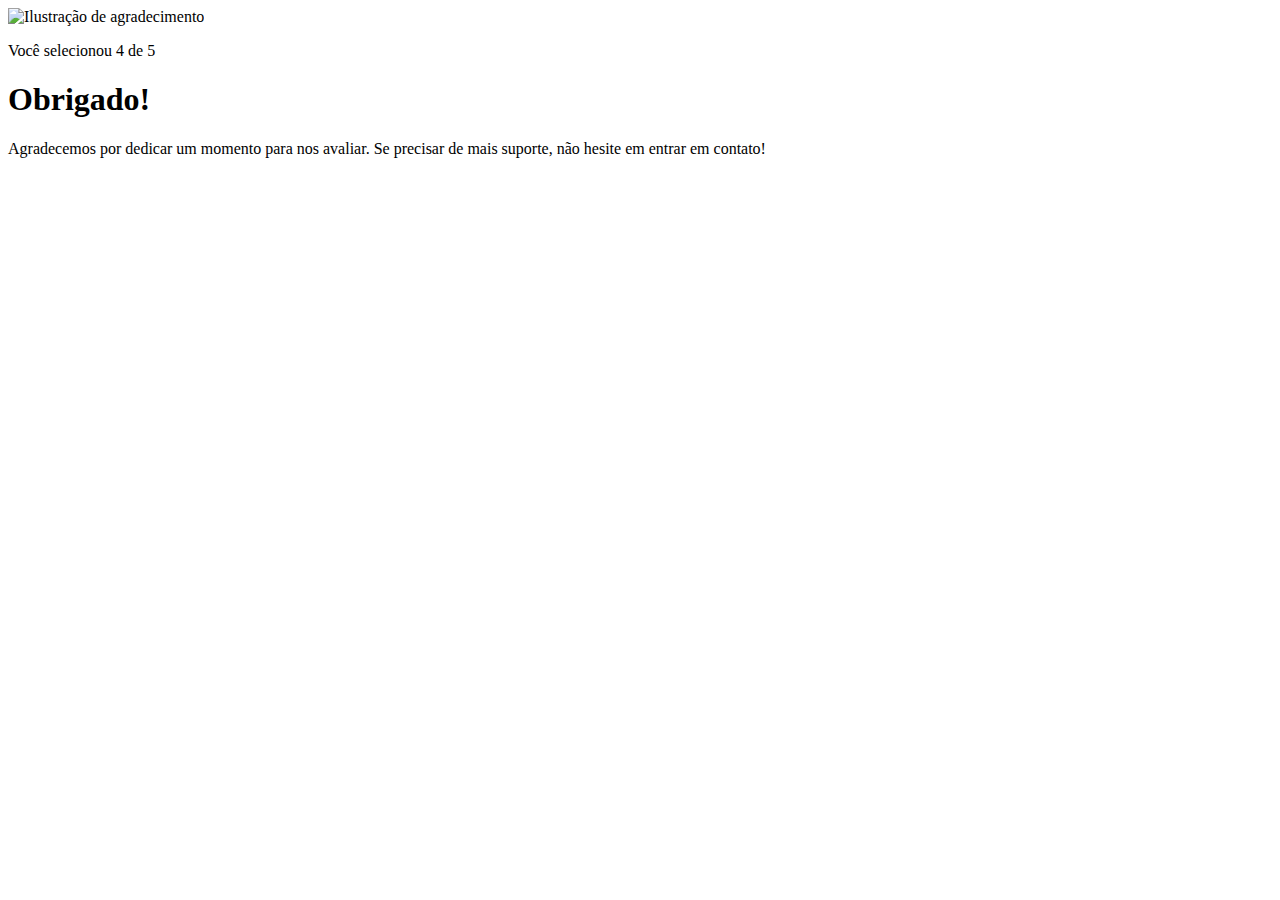
==== Pages/agradecimento.html @ de8eacc3 "sexto commit do index.html, primeiro commit do agradecimento.html e primeiro commit do agradecimento" ====
<!DOCTYPE html>
<html lang="en">
<head>
    <meta charset="UTF-8">
    <meta name="viewport" content="width=device-width, initial-scale=1.0">
    <link rel="stylesheet" href="agradecimento.css">
    <title>Feedback - Agradecimento</title>
</head>
<body>
    <div class="card">
        <img src="../images/illustration-thank-you.svg" alt="Ilustração de agradecimento">

        <p>Você selecionou 4 de 5</p>

        <h1>Obrigado!</h1>

        <p>Agradecemos por dedicar um momento para nos avaliar. Se precisar de mais suporte, não hesite em entrar em 
        contato!</p>
    </div>
</body>
</html>
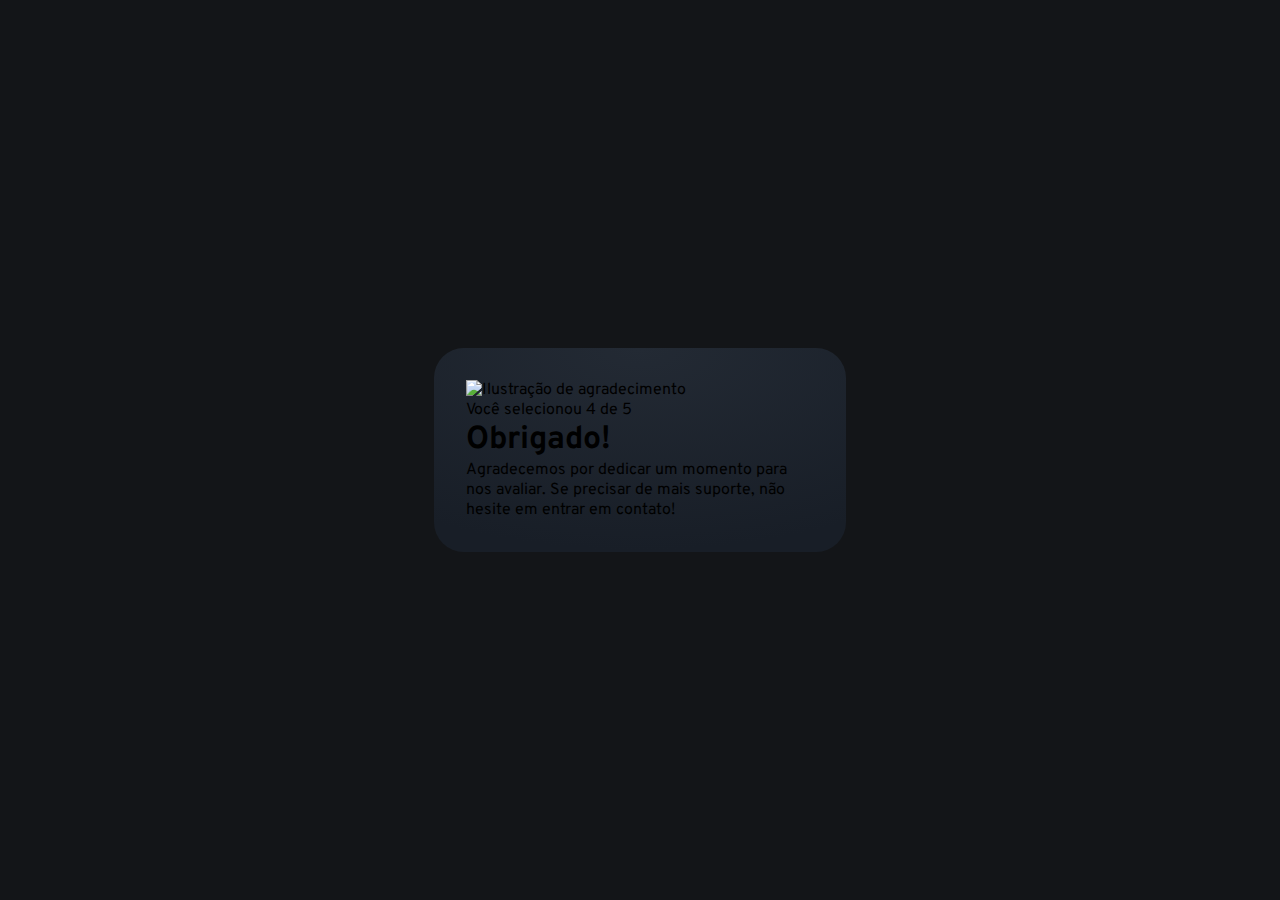
==== commit ac598718: "segundo commit do agradecimento.html e segundo commit do agradecimento.css" ====
--- a/Pages/agradecimento.html
+++ b/Pages/agradecimento.html
@@ -4,6 +4,9 @@
     <meta charset="UTF-8">
     <meta name="viewport" content="width=device-width, initial-scale=1.0">
     <link rel="stylesheet" href="agradecimento.css">
+    <link rel="preconnect" href="https://fonts.googleapis.com">
+    <link rel="preconnect" href="https://fonts.gstatic.com" crossorigin>
+    <link href="https://fonts.googleapis.com/css2?family=Overpass:ital,wght@0,100..900;1,100..900&display=swap" rel="stylesheet">
     <title>Feedback - Agradecimento</title>
 </head>
 <body>
--- a/Pages/agradecimento.css
+++ b/Pages/agradecimento.css
@@ -0,0 +1,33 @@
+* {
+    margin: 0;
+    padding: 0;
+    box-sizing: border-box;
+    font-family: "Overpass", sans-serif;
+    -webkit-font-smoothing: antialiased;
+}
+
+:root {
+    --dark-blue: #262E38;
+    --light-grey: #969FAD;
+    --medium-grey: #7C8798; 
+    --orange: #FC7614;
+    --white: #FFF;
+    --very-dark-blue: #131518;
+    --black-gradient: radial-gradient(98.96% 98.96% at 50% 0%, #232A34 0%, #181E27 100%);
+}
+
+body {
+    background-color: var(--very-dark-blue);
+    height: 100svh;
+
+    display: flex;
+    justify-content: center;
+    align-items: center;
+}
+
+.card {
+    background: var(--black-gradient);
+    max-width: 412px;
+    padding: 32px;
+    border-radius: 30px;
+}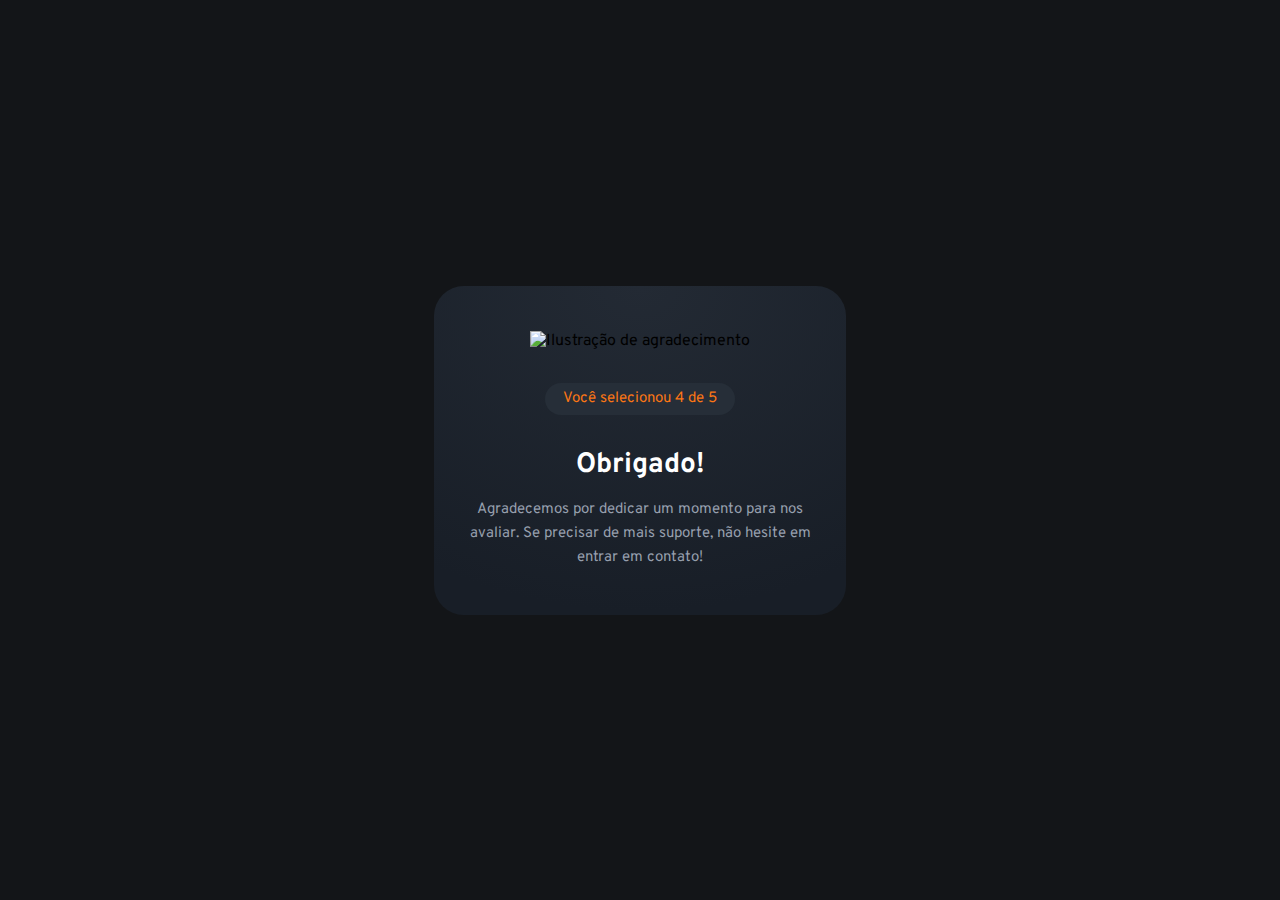
==== commit 4d6b011b: "terceiro commit do agredecimento.html e quarto commit do agradecimento.css" ====
--- a/Pages/agradecimento.html
+++ b/Pages/agradecimento.html
@@ -13,7 +13,7 @@
     <div class="card">
         <img src="../images/illustration-thank-you.svg" alt="Ilustração de agradecimento">
 
-        <p>Você selecionou 4 de 5</p>
+        <p class="paragrafo_nota">Você selecionou 4 de 5</p>
 
         <h1>Obrigado!</h1>
 
--- a/Pages/agradecimento.css
+++ b/Pages/agradecimento.css
@@ -27,7 +27,37 @@
 
 .card {
     background: var(--black-gradient);
+    text-align: center;
     max-width: 412px;
-    padding: 32px;
+    padding: 45px 32px;
     border-radius: 30px;
+}
+
+.card img {
+    margin-bottom: 32px;
+}
+
+.card .paragrafo_nota {
+    background-color: var(--dark-blue);
+    width: fit-content;
+    margin-inline: auto;
+    padding: 4px 18px;
+    border-radius: 22px;
+
+    font-size: 15px;
+    color: var(--orange);
+
+    margin-bottom: 32px;
+}
+
+.card h1 {
+    color: var(--white);
+    font-size: 28px;
+    margin-bottom: 15px;
+}
+
+.card p {
+    color: var(--light-grey);
+    font-size: 15px;
+    line-height: 24px;
 }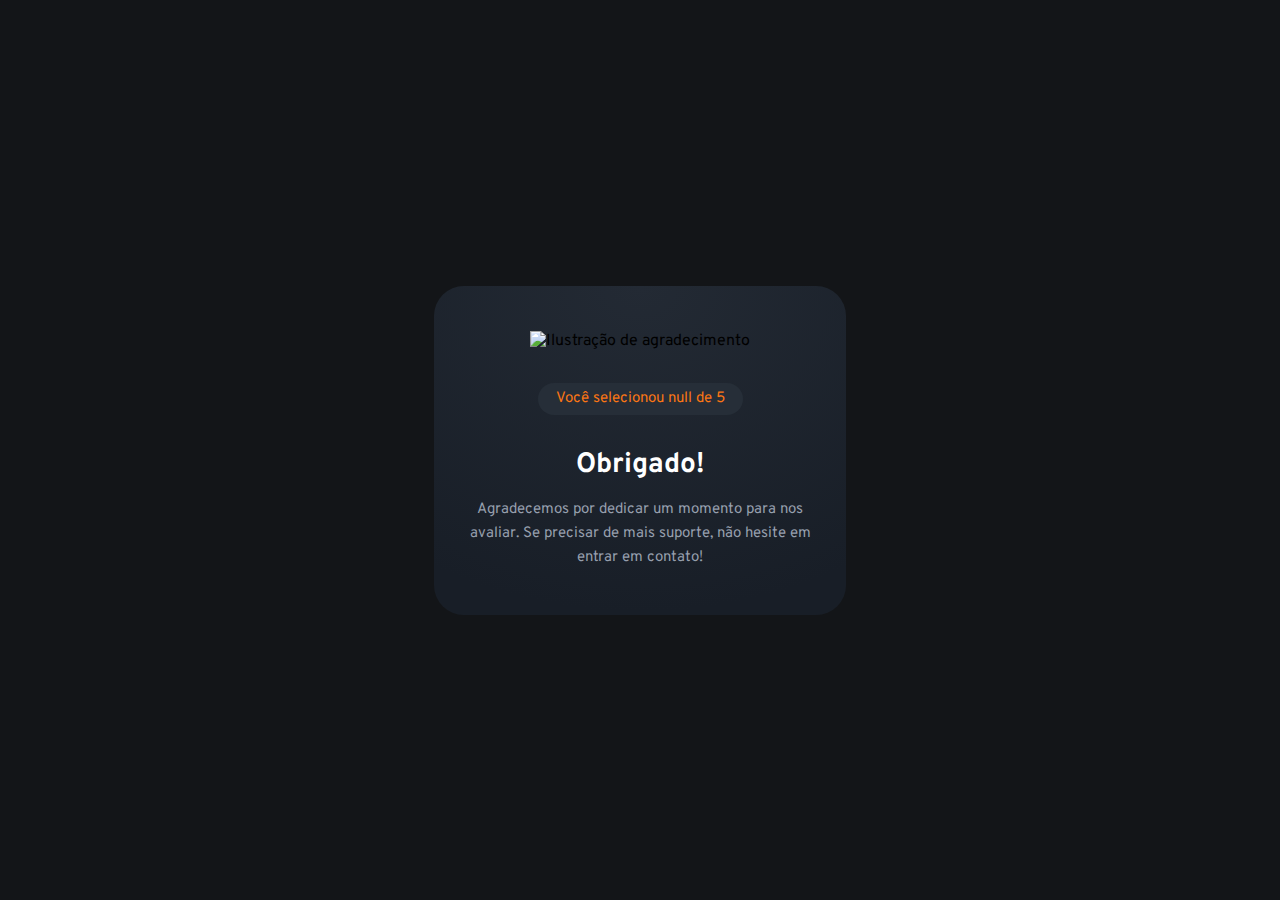
==== commit e628eb47: "javascript do agradecimento" ====
--- a/Pages/agradecimento.html
+++ b/Pages/agradecimento.html
@@ -7,6 +7,7 @@
     <link rel="preconnect" href="https://fonts.googleapis.com">
     <link rel="preconnect" href="https://fonts.gstatic.com" crossorigin>
     <link href="https://fonts.googleapis.com/css2?family=Overpass:ital,wght@0,100..900;1,100..900&display=swap" rel="stylesheet">
+    <script src="./agradecimento.js" defer></script>
     <title>Feedback - Agradecimento</title>
 </head>
 <body>
